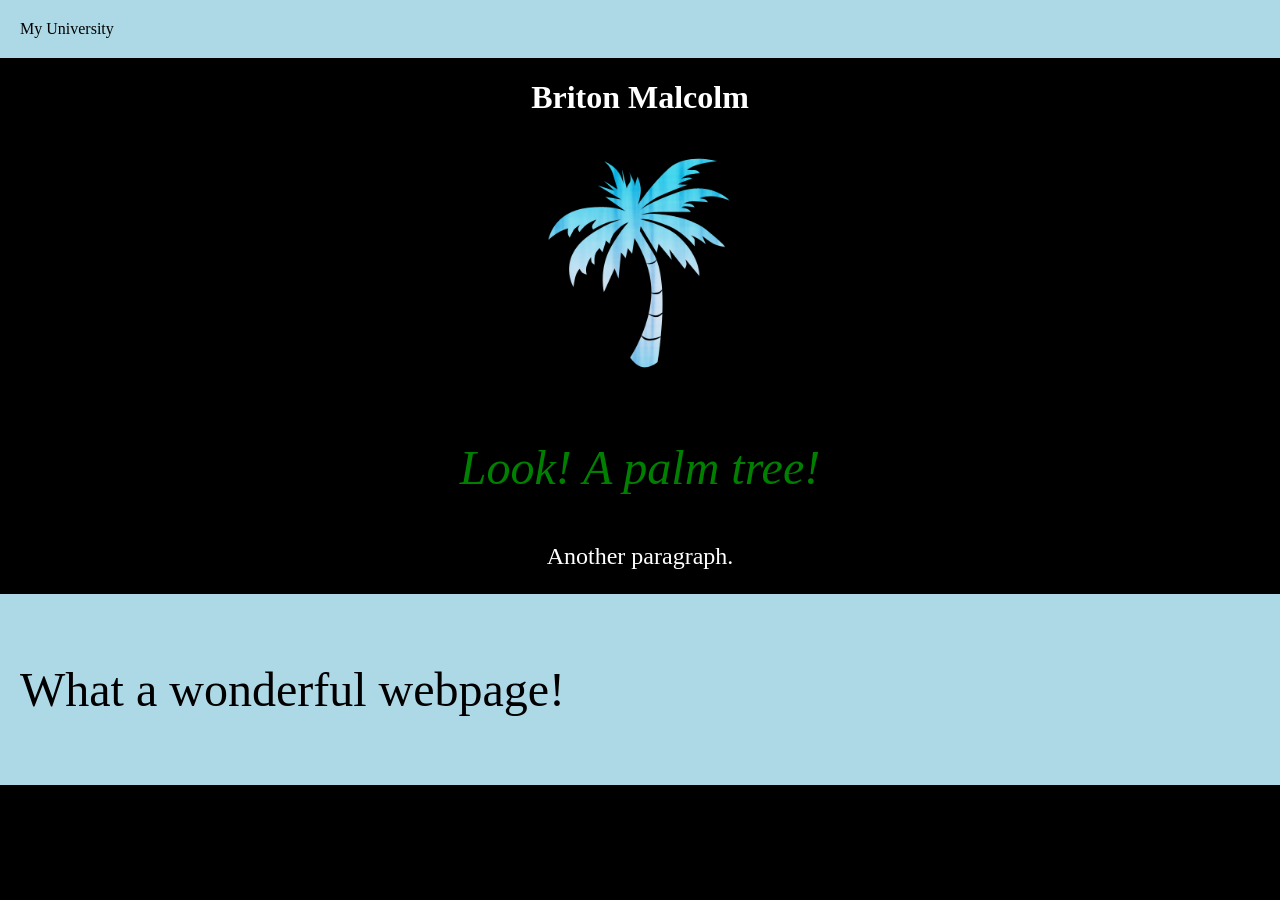
==== index.html @ 99041936 "first commit" ====
<!DOCTYPE html>
<html lang="en">
    <head>
        <meta charset="UTF-8">
        <meta name="viewport" content="width=device-width, initial-scale=1.0"> <!-- Makes sure thtat the page renders correctly on different devices -->
        <title>Portal Page</title> <!-- The title of the page that appears in the browser tab -->
        <link href="styles/styles.css" rel="stylesheet"> <!-- Links the css file to the html file -->
    </head>
    <body>
        <header>
            <nav>
                <a href="https://www.byui.edu" target="_blank">My University</a> <!-- target="_blank" opens the link in a new tab -->
            </nav>
        </header>
        <main>
            <h1>Briton Malcolm</h1> <!-- Only use "<h1>" when it's the subject/title of the main page -->
            <img src="images/palmtree.png" alt="A blue Palm Tree"> <!-- Do not style or size the image here, but in the css page -->
            <p class="emphasis">Look! A palm tree!</p>
            <p id="second">Another paragraph.</p>
        </main>
        <footer>
            <p>What a wonderful webpage!</p>
        </footer>
    </body>
</html>
---- styles/styles.css ----
img {
    width: 250px;
}

body {
    text-align: center; /* this is a comment */
    background-color: rgb(0, 0, 0);
    color: white; /* changes text color */
    margin: 0; /* takes away the default margin */
}

header, footer {
    background-color: lightblue;
    padding: 20px;
    text-align: left;
    color: black;
}
nav a {
    color: rgb(0, 0, 0);
    text-decoration: none; /* removes the underline from links */
}
nav a:hover {
    color: rgb(252, 0, 0);
    text-decoration: underline; /* adds an underline when hovering over the link */
}
p {
    font-size: 3em; /* changes the font size of paragraphs */
}

#second { /* this is an ID selector for only one id */
    font-size: 1.5em;
}

.emphasis { /* this is a class selector for multiple elements */
    font-style: italic;
    color: green;
}
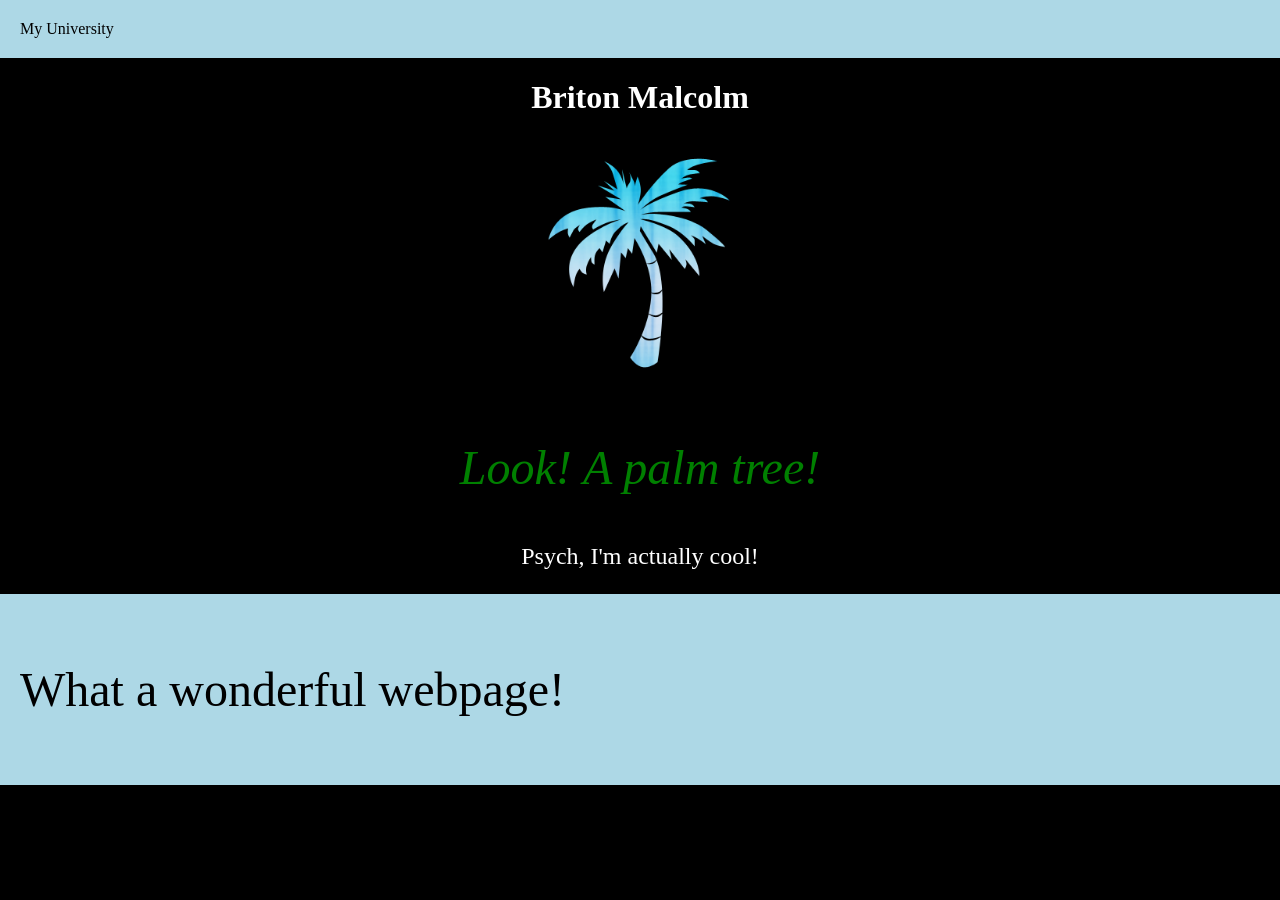
==== commit d7eab8f0: "changed last paragraph" ====
--- a/index.html
+++ b/index.html
@@ -16,7 +16,7 @@
             <h1>Briton Malcolm</h1> <!-- Only use "<h1>" when it's the subject/title of the main page -->
             <img src="images/palmtree.png" alt="A blue Palm Tree"> <!-- Do not style or size the image here, but in the css page -->
             <p class="emphasis">Look! A palm tree!</p>
-            <p id="second">Another paragraph.</p>
+            <p id="second">Psych, I'm actually cool!</p>
         </main>
         <footer>
             <p>What a wonderful webpage!</p>
